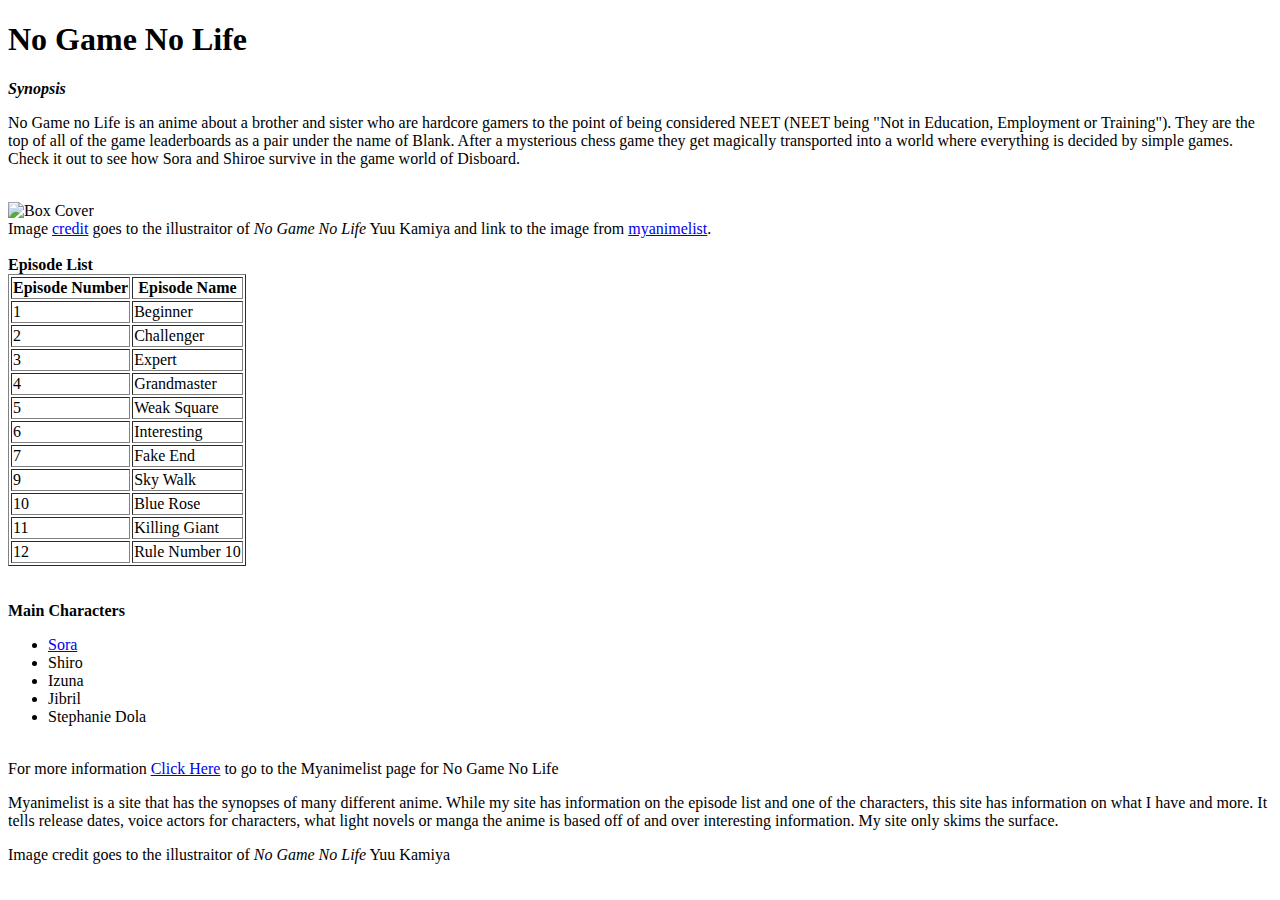
==== index.html @ 40bf7a07 "link style css sheet to main index page" ====
<!DOCTYPE html>
<html>
<head>
	<title>NGNL Anime Info</title>
	<link rel="stylesheet" type="text/css" href="style.css">
</head>
<body>
	<h1>No Game No Life</h1>
	<strong><i>Synopsis</i></strong>
		<p>
		No Game no Life is an anime about a brother and sister who are hardcore gamers to the point of being considered NEET (NEET being "Not in Education, Employment or Training"). They are the top of all of the game leaderboards as a pair under the name of Blank. After a mysterious chess game they get magically transported into a world where everything is decided by simple games. Check it out to see how Sora and Shiroe survive in the game world of Disboard.
		</p>
		<br>
		<img src="https://myanimelist.cdn-dena.com/images/anime/5/65187l.jpg" alt="Box Cover">
		<br>
		Image <a href="https://creativecommons.org/licenses/by/2.0/">credit</a> goes to the illustraitor of <i>No Game No Life</i> Yuu Kamiya and link to the image from <a href="https://myanimelist.cdn-dena.com/images/anime/5/65187.jpg">myanimelist</a>.
		<br>
		<br>

	<strong>Episode List</strong>
	<br>
	<table border="1">
		<tr>
			<th>Episode Number</th>
			<th>Episode Name</th>
		</tr>
		<tr>
			<td>1</td>
			<td>Beginner</td>
		</tr>
		<tr>
			<td>2</td>
			<td>Challenger</td>
		</tr>
		<tr>
			<td>3</td>
			<td>Expert</td>
		</tr>
		<tr>
			<td>4</td>
			<td>Grandmaster</td>
		</tr>
		<tr>
			<td>5</td>
			<td>Weak Square</td>
		</tr>
		<tr>
			<td>6</td>
			<td>Interesting</td>
		</tr>
		<tr>
			<td>7</td>
			<td>Fake End</td>
		</tr>
		<tr>
			<td>9</td>
			<td>Sky Walk</td>
		</tr>
		<tr>
			<td>10</td>
			<td>Blue Rose</td>
		</tr>
		<tr>
			<td>11</td>
			<td>Killing Giant</td>
		</tr>
		<tr>
			<td>12</td>
			<td>Rule Number 10</td>
		</tr>
	</table>
<br>
<br>
<strong>Main Characters</strong
><ul>
	<li> <nav><a href="ClaireL97.github.io/sora_bio.html">Sora</a></nav></li>
	<li>Shiro</li>
	<li>Izuna</li>
	<li>Jibril</li>
	<li>Stephanie Dola</li>
</ul>


	<br>
	For more information <a href="https://myanimelist.net/anime/19815/No_Game_No_Life">Click Here</a> to go to the Myanimelist page for No Game No Life

	<p>Myanimelist is a site that has the synopses of many different anime. While my site has information on the episode list and one of the characters, this site has information on what I have and more. It tells release dates, voice actors for characters, what light novels or manga the anime is based off of and over interesting information. My site only skims the surface.</p>


</body>
Image credit goes to the illustraitor of <i>No Game No Life</i> Yuu Kamiya

</html>
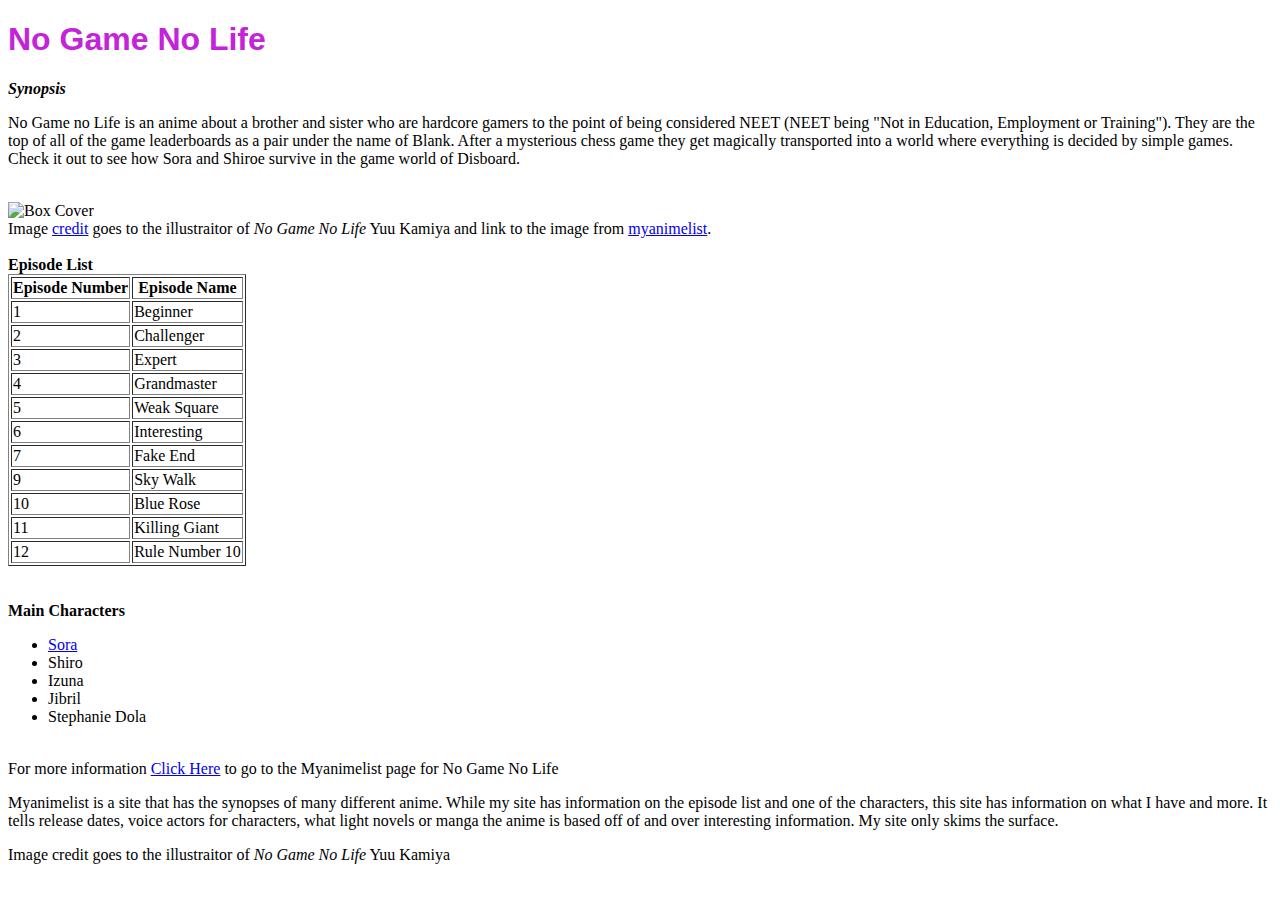
==== commit 355f4cef: "add font color and font to title and linked the id" ====
--- a/index.html
+++ b/index.html
@@ -5,7 +5,7 @@
 	<link rel="stylesheet" type="text/css" href="style.css">
 </head>
 <body>
-	<h1>No Game No Life</h1>
+	<h1 id="ngnl_title">No Game No Life</h1>
 	<strong><i>Synopsis</i></strong>
 		<p>
 		No Game no Life is an anime about a brother and sister who are hardcore gamers to the point of being considered NEET (NEET being "Not in Education, Employment or Training"). They are the top of all of the game leaderboards as a pair under the name of Blank. After a mysterious chess game they get magically transported into a world where everything is decided by simple games. Check it out to see how Sora and Shiroe survive in the game world of Disboard.
--- a/style.css
+++ b/style.css
@@ -0,0 +1,4 @@
+#ngnl_title{
+	font-family: Helvetica;
+	color: #C323D9;
+}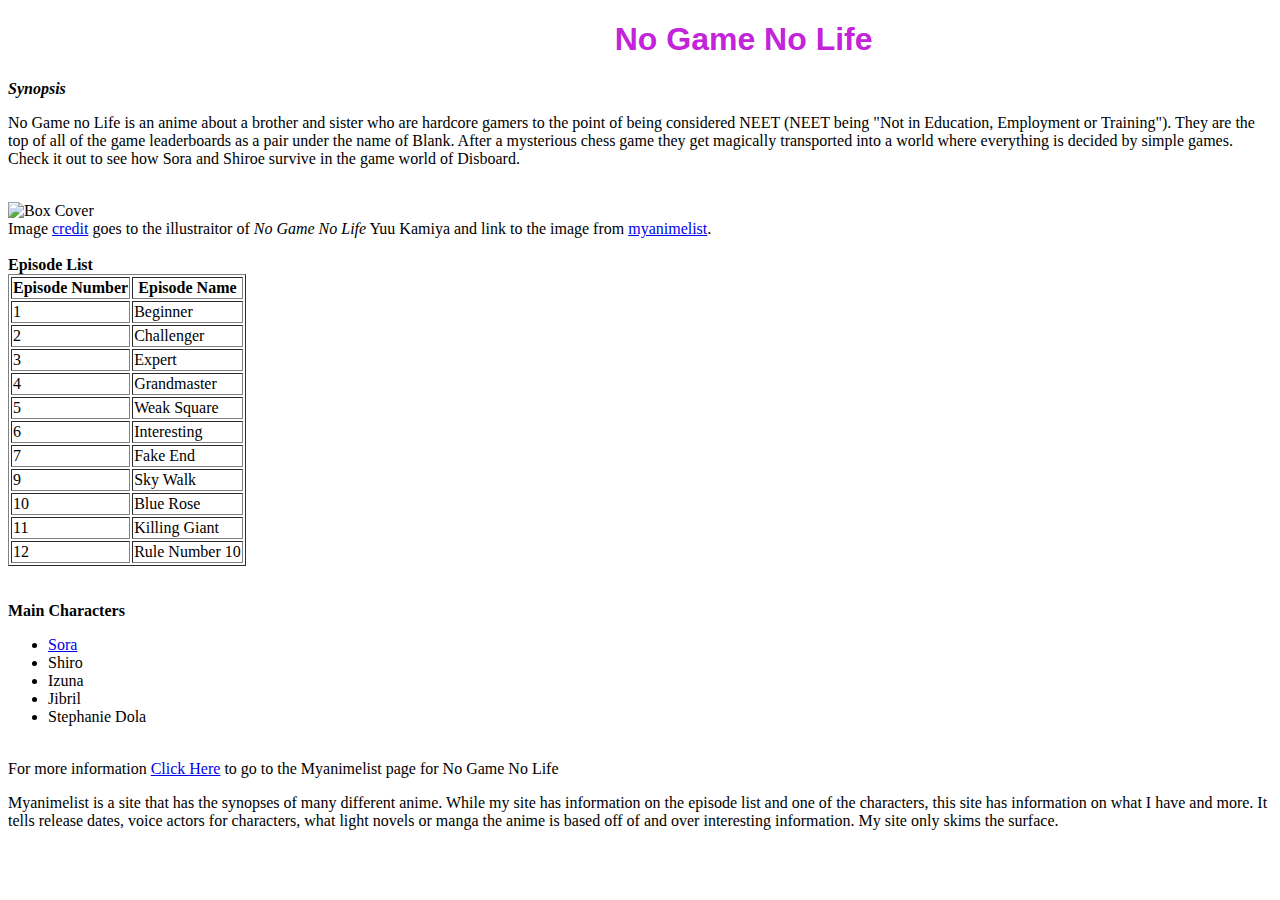
==== commit cb132f93: "remove duplicate of image credit" ====
--- a/index.html
+++ b/index.html
@@ -88,6 +88,4 @@
 
 
 </body>
-Image credit goes to the illustraitor of <i>No Game No Life</i> Yuu Kamiya
-
 </html>--- a/style.css
+++ b/style.css
@@ -1,4 +1,5 @@
 #ngnl_title{
 	font-family: Helvetica;
 	color: #C323D9;
+	margin-left:48%;
 }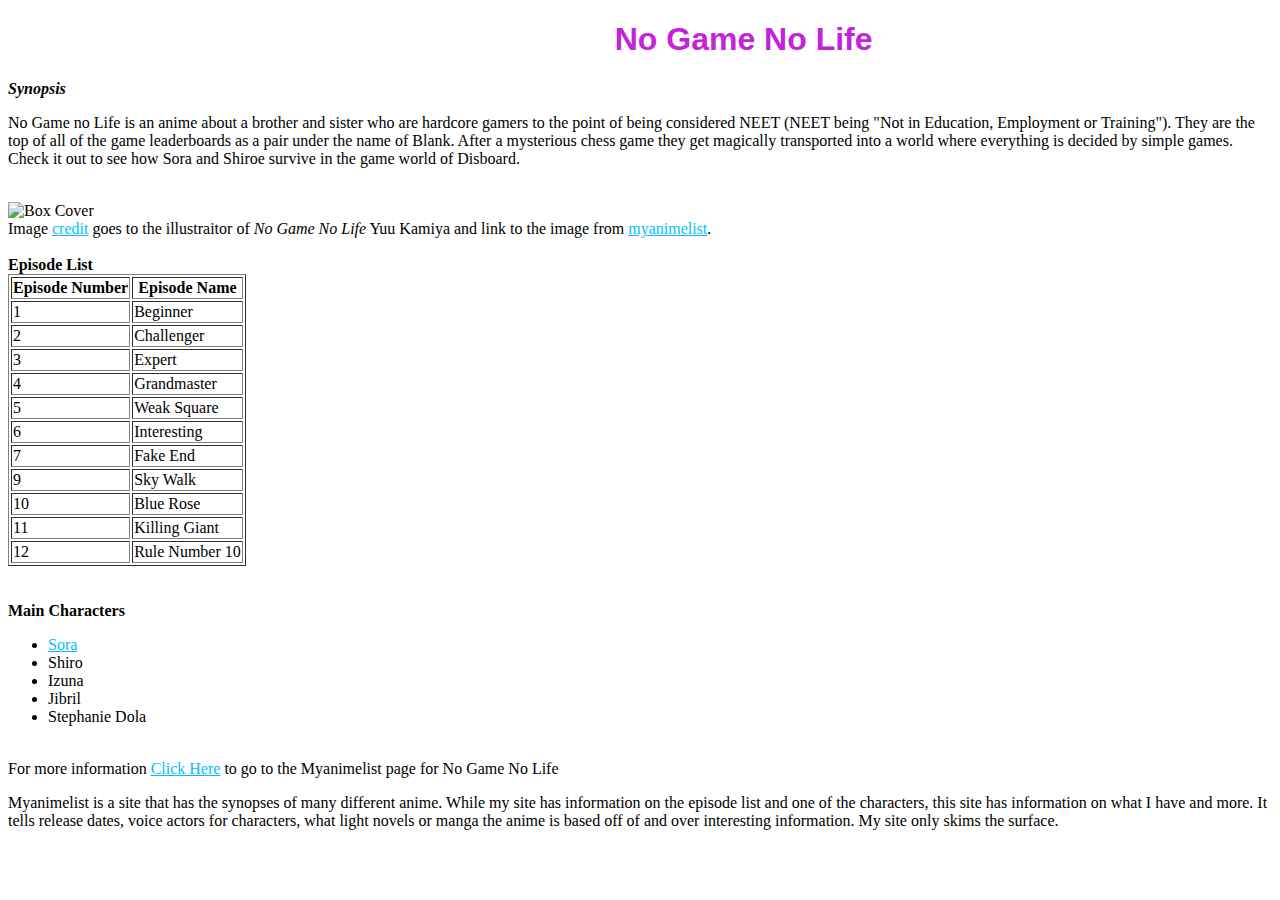
==== commit 8802787a: "add a line break between synopsis and paragraph" ====
--- a/index.html
+++ b/index.html
@@ -7,6 +7,7 @@
 <body>
 	<h1 id="ngnl_title">No Game No Life</h1>
 	<strong><i>Synopsis</i></strong>
+	<br>
 		<p>
 		No Game no Life is an anime about a brother and sister who are hardcore gamers to the point of being considered NEET (NEET being "Not in Education, Employment or Training"). They are the top of all of the game leaderboards as a pair under the name of Blank. After a mysterious chess game they get magically transported into a world where everything is decided by simple games. Check it out to see how Sora and Shiroe survive in the game world of Disboard.
 		</p>
@@ -86,6 +87,5 @@
 
 	<p>Myanimelist is a site that has the synopses of many different anime. While my site has information on the episode list and one of the characters, this site has information on what I have and more. It tells release dates, voice actors for characters, what light novels or manga the anime is based off of and over interesting information. My site only skims the surface.</p>
 
-
 </body>
 </html>--- a/style.css
+++ b/style.css
@@ -2,4 +2,16 @@
 	font-family: Helvetica;
 	color: #C323D9;
 	margin-left:48%;
+}
+
+a:visited{
+	color:red;
+}
+
+a:link{
+	color:#00BFFF;
+}
+
+body{
+	background-image:url("chess piece.jpg");
 }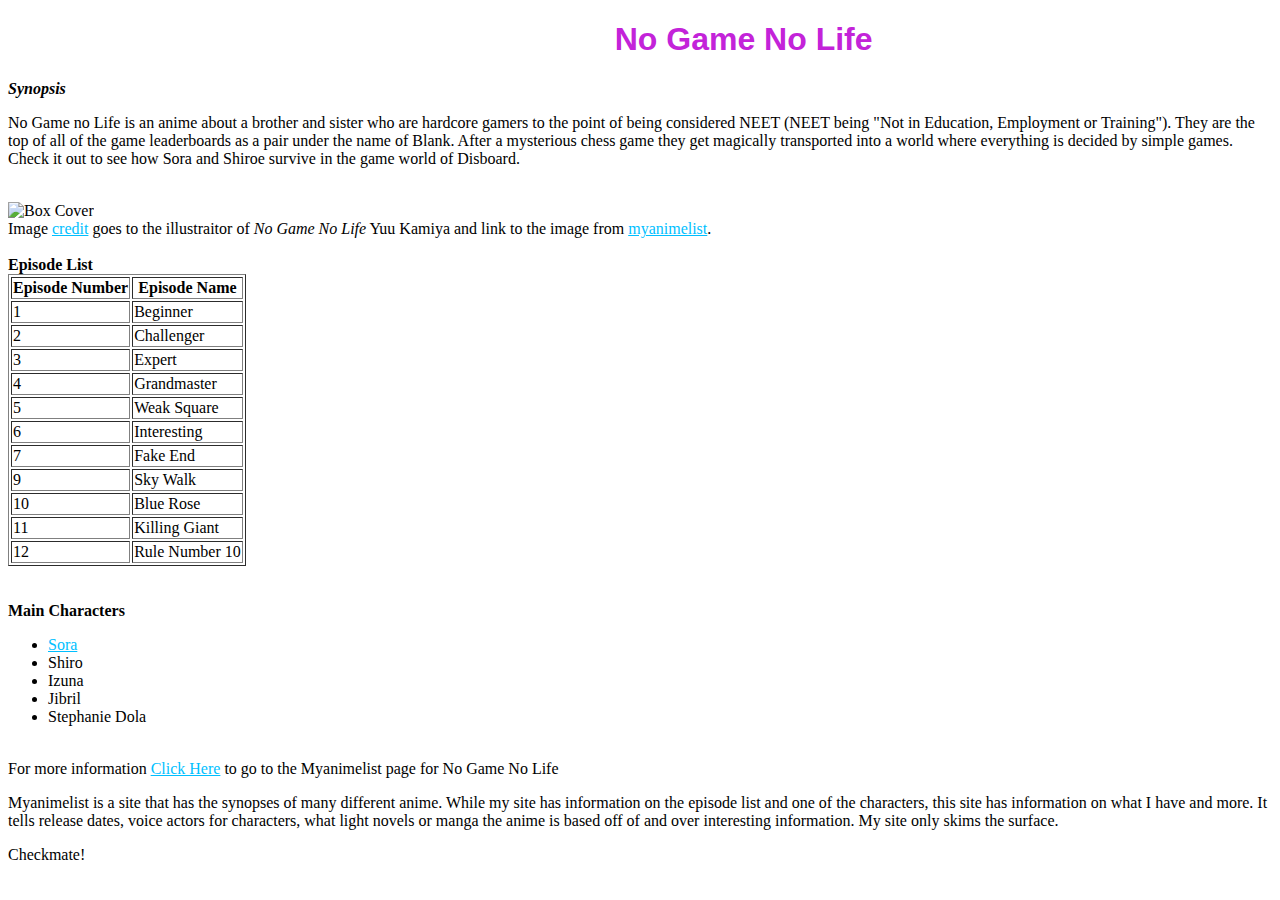
==== commit 94232789: "add a footer to center and style" ====
--- a/index.html
+++ b/index.html
@@ -8,7 +8,7 @@
 	<h1 id="ngnl_title">No Game No Life</h1>
 	<strong><i>Synopsis</i></strong>
 	<br>
-		<p>
+		<p .border_ridge>
 		No Game no Life is an anime about a brother and sister who are hardcore gamers to the point of being considered NEET (NEET being "Not in Education, Employment or Training"). They are the top of all of the game leaderboards as a pair under the name of Blank. After a mysterious chess game they get magically transported into a world where everything is decided by simple games. Check it out to see how Sora and Shiroe survive in the game world of Disboard.
 		</p>
 		<br>
@@ -88,4 +88,5 @@
 	<p>Myanimelist is a site that has the synopses of many different anime. While my site has information on the episode list and one of the characters, this site has information on what I have and more. It tells release dates, voice actors for characters, what light novels or manga the anime is based off of and over interesting information. My site only skims the surface.</p>
 
 </body>
+<footer>Checkmate!</footer>
 </html>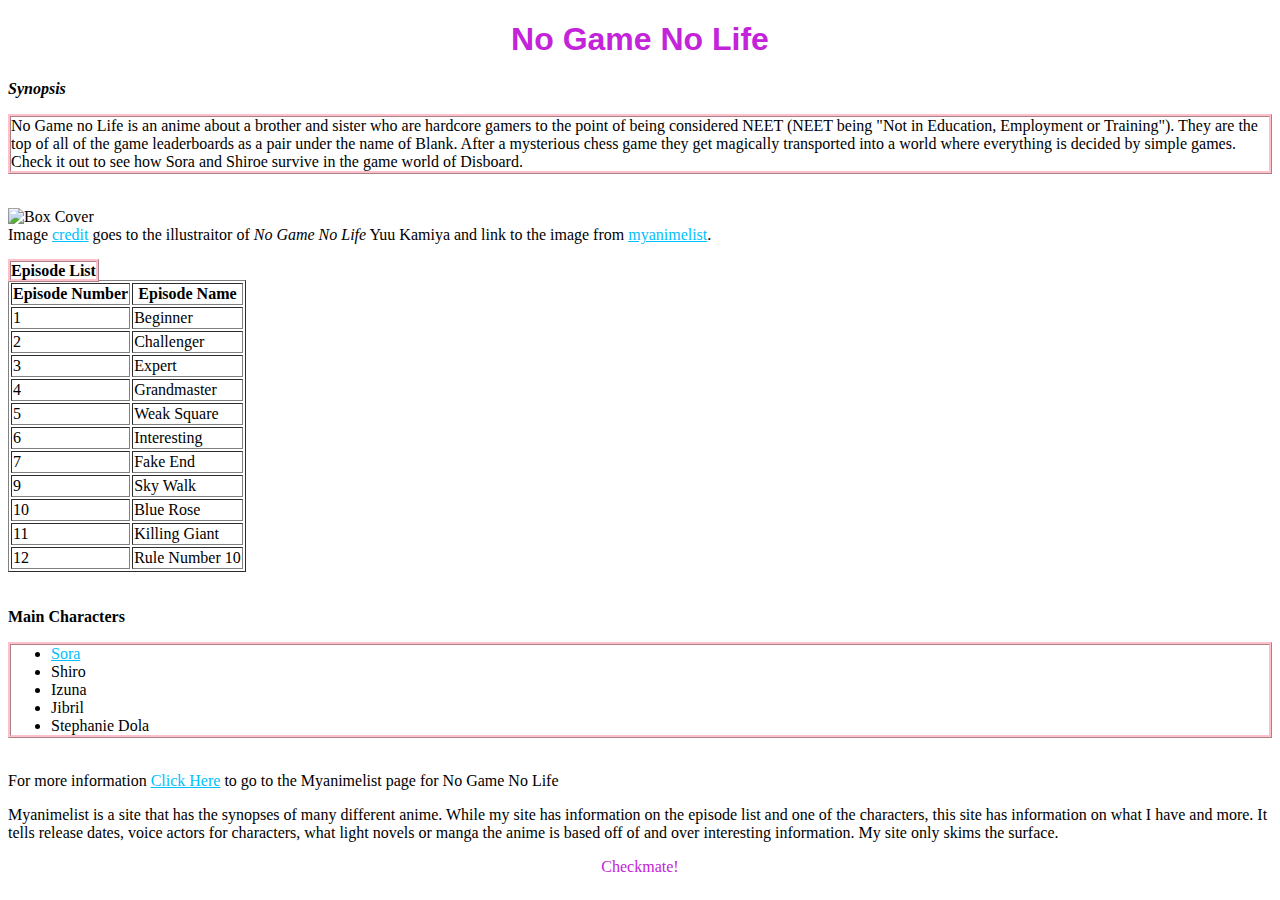
==== commit 019dbaa1: "link the classes to parts of the html document" ====
--- a/index.html
+++ b/index.html
@@ -5,10 +5,10 @@
 	<link rel="stylesheet" type="text/css" href="style.css">
 </head>
 <body>
-	<h1 id="ngnl_title">No Game No Life</h1>
+	<h1 id="ngnl_title" class="background">No Game No Life</h1>
 	<strong><i>Synopsis</i></strong>
 	<br>
-		<p .border_ridge>
+		<p class="border_ridge">
 		No Game no Life is an anime about a brother and sister who are hardcore gamers to the point of being considered NEET (NEET being "Not in Education, Employment or Training"). They are the top of all of the game leaderboards as a pair under the name of Blank. After a mysterious chess game they get magically transported into a world where everything is decided by simple games. Check it out to see how Sora and Shiroe survive in the game world of Disboard.
 		</p>
 		<br>
@@ -18,7 +18,7 @@
 		<br>
 		<br>
 
-	<strong>Episode List</strong>
+	<strong class="border_ridge">Episode List</strong>
 	<br>
 	<table border="1">
 		<tr>
@@ -73,7 +73,7 @@
 <br>
 <br>
 <strong>Main Characters</strong
-><ul>
+><ul class="border_ridge">
 	<li> <nav><a href="ClaireL97.github.io/sora_bio.html">Sora</a></nav></li>
 	<li>Shiro</li>
 	<li>Izuna</li>
@@ -88,5 +88,5 @@
 	<p>Myanimelist is a site that has the synopses of many different anime. While my site has information on the episode list and one of the characters, this site has information on what I have and more. It tells release dates, voice actors for characters, what light novels or manga the anime is based off of and over interesting information. My site only skims the surface.</p>
 
 </body>
-<footer>Checkmate!</footer>
+<footer id="footer_center">Checkmate!</footer>
 </html>--- a/style.css
+++ b/style.css
@@ -1,7 +1,7 @@
 #ngnl_title{
 	font-family: Helvetica;
 	color: #C323D9;
-	margin-left:48%;
+	text-align: center;
 }
 
 a:visited{
@@ -12,6 +12,17 @@
 	color:#00BFFF;
 }
 
-body{
-	background-image:url("chess piece.jpg");
+#footer_center{
+	text-align:center;
+	color: #C323D9;
+	
+}
+
+.border_ridge{
+	border-style: ridge;
+	border-color:pink;
+}
+
+.background{
+	background-image:url(http://pm1.narvii.com/5653/742603c9f6e489c8d6ad6859f6ec2af918417942_hq.jpg)
 }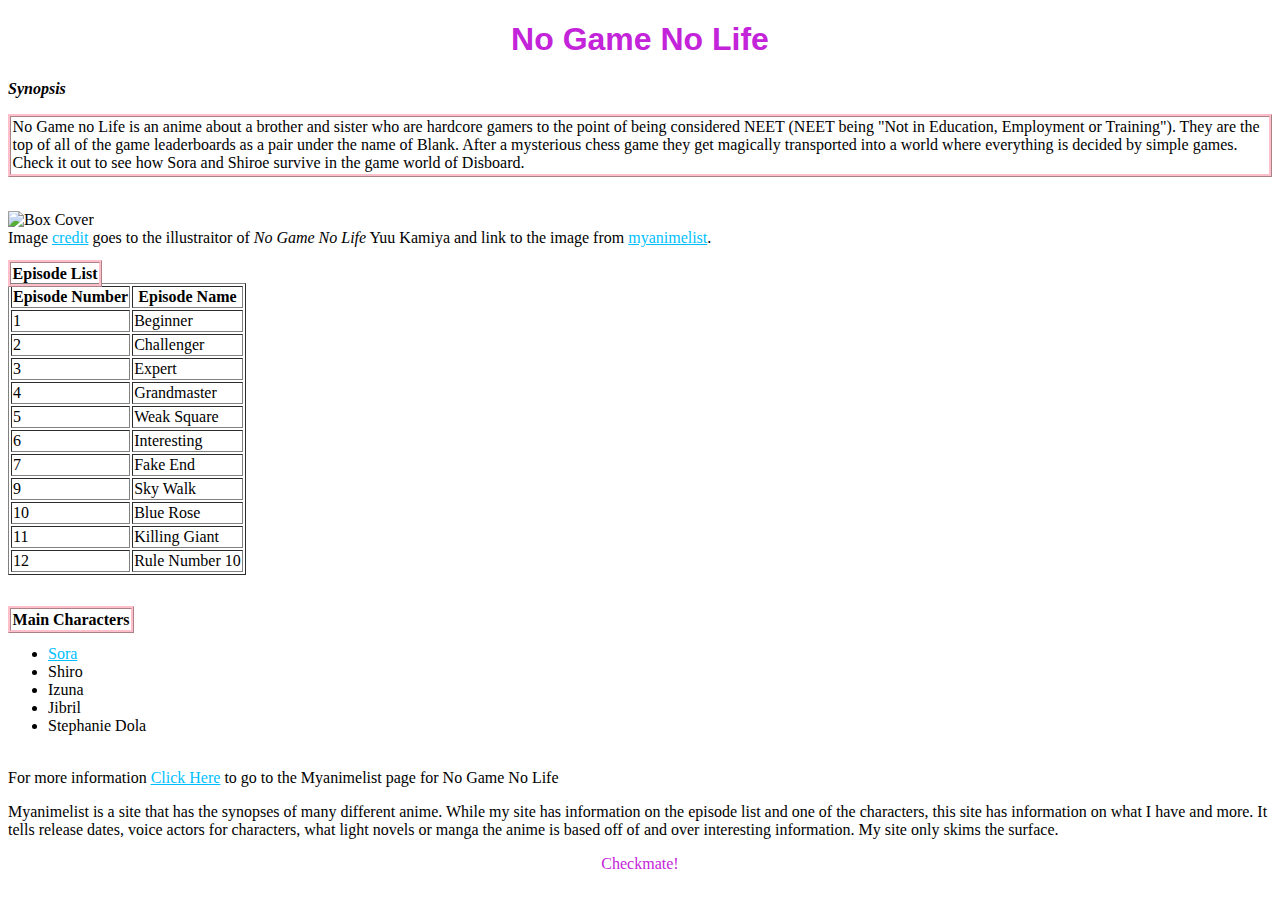
==== commit a387d87a: "move the border from the unordered list to the title before ul" ====
--- a/index.html
+++ b/index.html
@@ -72,8 +72,8 @@
 	</table>
 <br>
 <br>
-<strong>Main Characters</strong
-><ul class="border_ridge">
+<strong class="border_ridge">Main Characters</strong>
+<ul>
 	<li> <nav><a href="ClaireL97.github.io/sora_bio.html">Sora</a></nav></li>
 	<li>Shiro</li>
 	<li>Izuna</li>
--- a/style.css
+++ b/style.css
@@ -21,6 +21,7 @@
 .border_ridge{
 	border-style: ridge;
 	border-color:pink;
+	padding:.1em;
 }
 
 .background{
